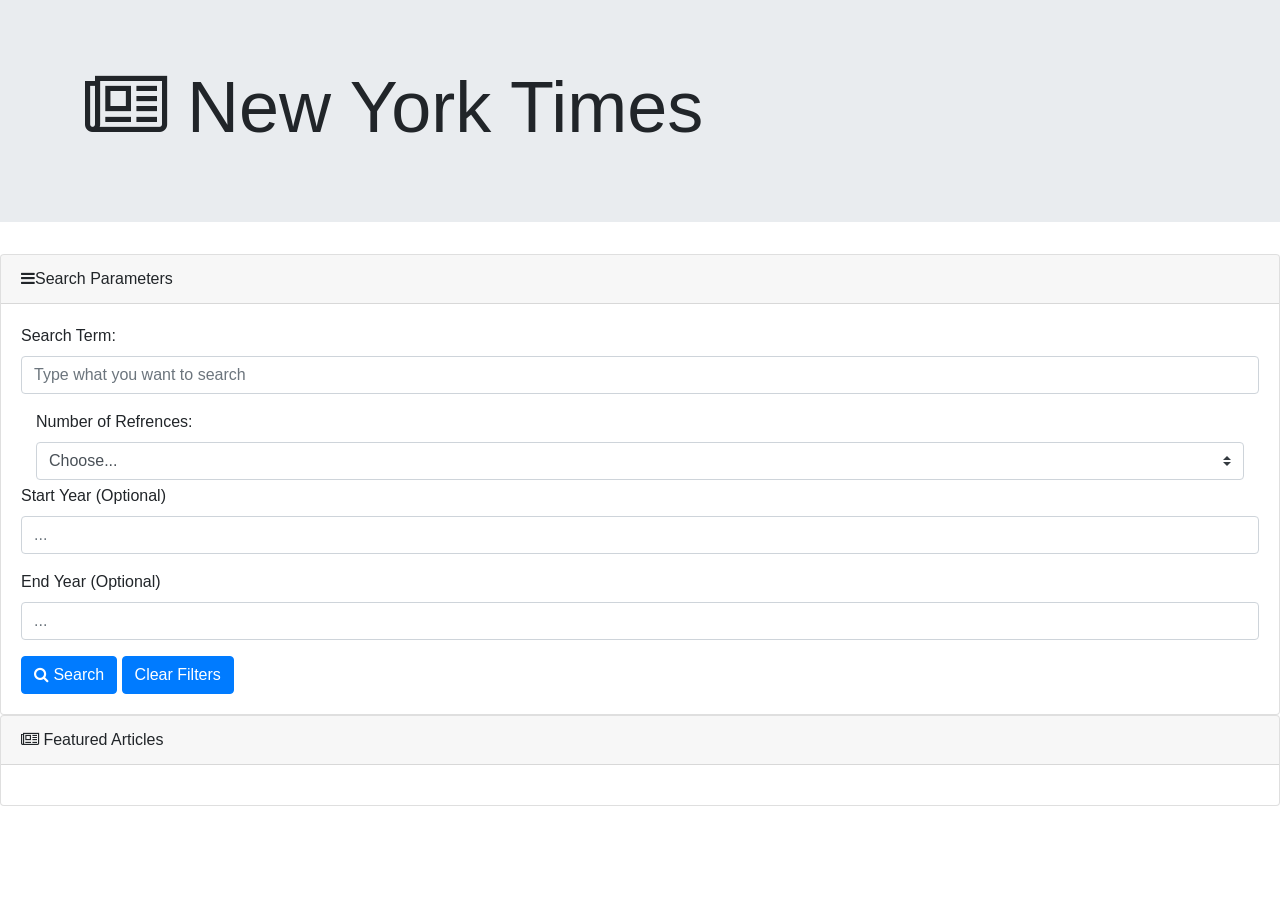
==== main.html @ f3221ae4 "added ids to search parameters" ====
<!DOCTYPE html>
<html>

<head>
    <meta charset="utf-8" />
    <meta http-equiv="X-UA-Compatible" content="IE=edge">
    <title>NYT Search</title>
    <meta name="viewport" content="width=device-width, initial-scale=1">
    <link rel="stylesheet" href="https://stackpath.bootstrapcdn.com/bootstrap/4.1.2/css/bootstrap.min.css" integrity="sha384-Smlep5jCw/wG7hdkwQ/Z5nLIefveQRIY9nfy6xoR1uRYBtpZgI6339F5dgvm/e9B"
        crossorigin="anonymous">
    <link rel="stylesheet" href="https://maxcdn.bootstrapcdn.com/font-awesome/4.7.0/css/font-awesome.min.css">
    <link rel="stylesheet" type="text/css" media="screen" href="style.css" />

</head>

<body>
    <div class="jumbotron jumbotron-fluid">
        <div class="container">
            <h1 class="display-3"><i class="fa fa-newspaper-o" aria-hidden="true"></i> New York Times</h1>
        </div>
    </div>
    <div class="card">
        <div class="card-header">
            <i class="fa fa-navicon" aria-hidden="true"></i>Search Parameters
        </div>
        <div class="card-body">
            <form>
                <div class="form-group">
                    <label for="formGroupExampleInput">Search Term:</label>
                    <input type="text" class="form-control" id="searchTerm" placeholder="Type what you want to search">
                </div>
                <div class="col-auto my-1">
                        <label class="mr-sm-2" for="inlineFormCustomSelect">Number of Refrences:</label>
                        <select class="custom-select mr-sm-2" id="recordsRetrieved">
                          <option selected>Choose...</option>
                          <option value="1">5</option>
                          <option value="2">10</option>
                          <option value="3">15</option>
                        </select>
                </div>
                <div class="form-group">
                        <label for="formGroupExampleInput">Start Year (Optional)</label>
                        <input type="text" class="form-control" id="beginDate" placeholder="...">
                </div>
                <div class="form-group">
                        <label for="formGroupExampleInput">End Year (Optional)</label>
                        <input type="text" class="form-control" id="endDate" placeholder="...">
                </div>
            </form>
            <button type="submit" class="btn btn-primary"><i class="fa fa-search" aria-hidden="true"></i> Search</button>
            <button type="button" class="btn btn-primary"><i class="fa fa-trash-alt" aria-hidden="true"></i>Clear Filters</button>
        </div>

    </div>
    <div class="card">
        <div class="card-header">
            <i class="fa fa-newspaper-o" aria-hidden="true"></i> Featured Articles
        </div>
        <div class="card-body">

        </div>

    </div>
</body>
<script src="https://code.jquery.com/jquery-3.3.1.js" integrity="sha256-2Kok7MbOyxpgUVvAk/HJ2jigOSYS2auK4Pfzbm7uH60=" crossorigin="anonymous"></script>
<script src='main.js'></script>

</html>
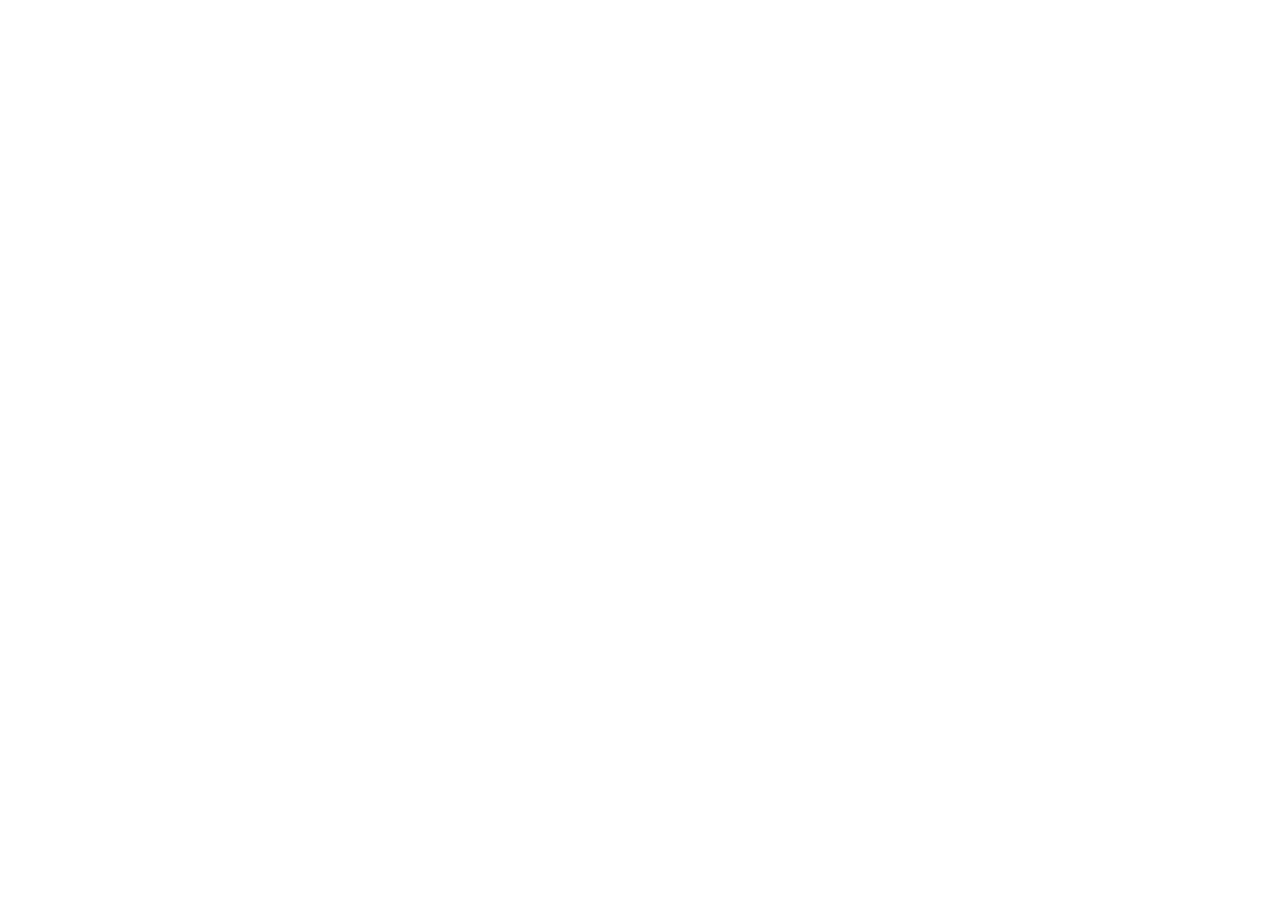
==== commit d07dffef: "wip:1.0" ====
--- a/main.html
+++ b/main.html
@@ -1,68 +1,22 @@
-<!DOCTYPE html>
-<html>
+<!doctype html>
+<html lang="en">
+  <head>
+    <title>Title</title>
+    <!-- Required meta tags -->
+    <meta charset="utf-8">
+    <meta name="viewport" content="width=device-width, initial-scale=1, shrink-to-fit=no">
 
-<head>
-    <meta charset="utf-8" />
-    <meta http-equiv="X-UA-Compatible" content="IE=edge">
-    <title>NYT Search</title>
-    <meta name="viewport" content="width=device-width, initial-scale=1">
-    <link rel="stylesheet" href="https://stackpath.bootstrapcdn.com/bootstrap/4.1.2/css/bootstrap.min.css" integrity="sha384-Smlep5jCw/wG7hdkwQ/Z5nLIefveQRIY9nfy6xoR1uRYBtpZgI6339F5dgvm/e9B"
-        crossorigin="anonymous">
-    <link rel="stylesheet" href="https://maxcdn.bootstrapcdn.com/font-awesome/4.7.0/css/font-awesome.min.css">
-    <link rel="stylesheet" type="text/css" media="screen" href="style.css" />
-
-</head>
-
-<body>
-    <div class="jumbotron jumbotron-fluid">
-        <div class="container">
-            <h1 class="display-3"><i class="fa fa-newspaper-o" aria-hidden="true"></i> New York Times</h1>
-        </div>
-    </div>
-    <div class="card">
-        <div class="card-header">
-            <i class="fa fa-navicon" aria-hidden="true"></i>Search Parameters
-        </div>
-        <div class="card-body">
-            <form>
-                <div class="form-group">
-                    <label for="formGroupExampleInput">Search Term:</label>
-                    <input type="text" class="form-control" id="searchTerm" placeholder="Type what you want to search">
-                </div>
-                <div class="col-auto my-1">
-                        <label class="mr-sm-2" for="inlineFormCustomSelect">Number of Refrences:</label>
-                        <select class="custom-select mr-sm-2" id="recordsRetrieved">
-                          <option selected>Choose...</option>
-                          <option value="1">5</option>
-                          <option value="2">10</option>
-                          <option value="3">15</option>
-                        </select>
-                </div>
-                <div class="form-group">
-                        <label for="formGroupExampleInput">Start Year (Optional)</label>
-                        <input type="text" class="form-control" id="beginDate" placeholder="...">
-                </div>
-                <div class="form-group">
-                        <label for="formGroupExampleInput">End Year (Optional)</label>
-                        <input type="text" class="form-control" id="endDate" placeholder="...">
-                </div>
-            </form>
-            <button type="submit" class="btn btn-primary"><i class="fa fa-search" aria-hidden="true"></i> Search</button>
-            <button type="button" class="btn btn-primary"><i class="fa fa-trash-alt" aria-hidden="true"></i>Clear Filters</button>
-        </div>
-
-    </div>
-    <div class="card">
-        <div class="card-header">
-            <i class="fa fa-newspaper-o" aria-hidden="true"></i> Featured Articles
-        </div>
-        <div class="card-body">
-
-        </div>
-
-    </div>
-</body>
-<script src="https://code.jquery.com/jquery-3.3.1.js" integrity="sha256-2Kok7MbOyxpgUVvAk/HJ2jigOSYS2auK4Pfzbm7uH60=" crossorigin="anonymous"></script>
-<script src='main.js'></script>
-
-</html>+    <!-- Bootstrap CSS -->
+    <link rel="stylesheet" href="https://stackpath.bootstrapcdn.com/bootstrap/4.1.2/css/bootstrap.min.css" integrity="sha384-Smlep5jCw/wG7hdkwQ/Z5nLIefveQRIY9nfy6xoR1uRYBtpZgI6339F5dgvm/e9B" crossorigin="anonymous">
+    <script type="text/javascript" src="https://cdnjs.cloudflare.com/ajax/libs/jquery/3.2.1/jquery.min.js"></script>
+    <script src="main.js"></script>
+  </head>
+  <body>
+      
+    <!-- Optional JavaScript -->
+    <!-- jQuery first, then Popper.js, then Bootstrap JS -->
+    <script src="https://code.jquery.com/jquery-3.3.1.slim.min.js" integrity="sha384-q8i/X+965DzO0rT7abK41JStQIAqVgRVzpbzo5smXKp4YfRvH+8abtTE1Pi6jizo" crossorigin="anonymous"></script>
+    <script src="https://cdnjs.cloudflare.com/ajax/libs/popper.js/1.14.3/umd/popper.min.js" integrity="sha384-ZMP7rVo3mIykV+2+9J3UJ46jBk0WLaUAdn689aCwoqbBJiSnjAK/l8WvCWPIPm49" crossorigin="anonymous"></script>
+    <script src="https://stackpath.bootstrapcdn.com/bootstrap/4.1.2/js/bootstrap.min.js" integrity="sha384-o+RDsa0aLu++PJvFqy8fFScvbHFLtbvScb8AjopnFD+iEQ7wo/CG0xlczd+2O/em" crossorigin="anonymous"></script>
+  </body>
+</html>
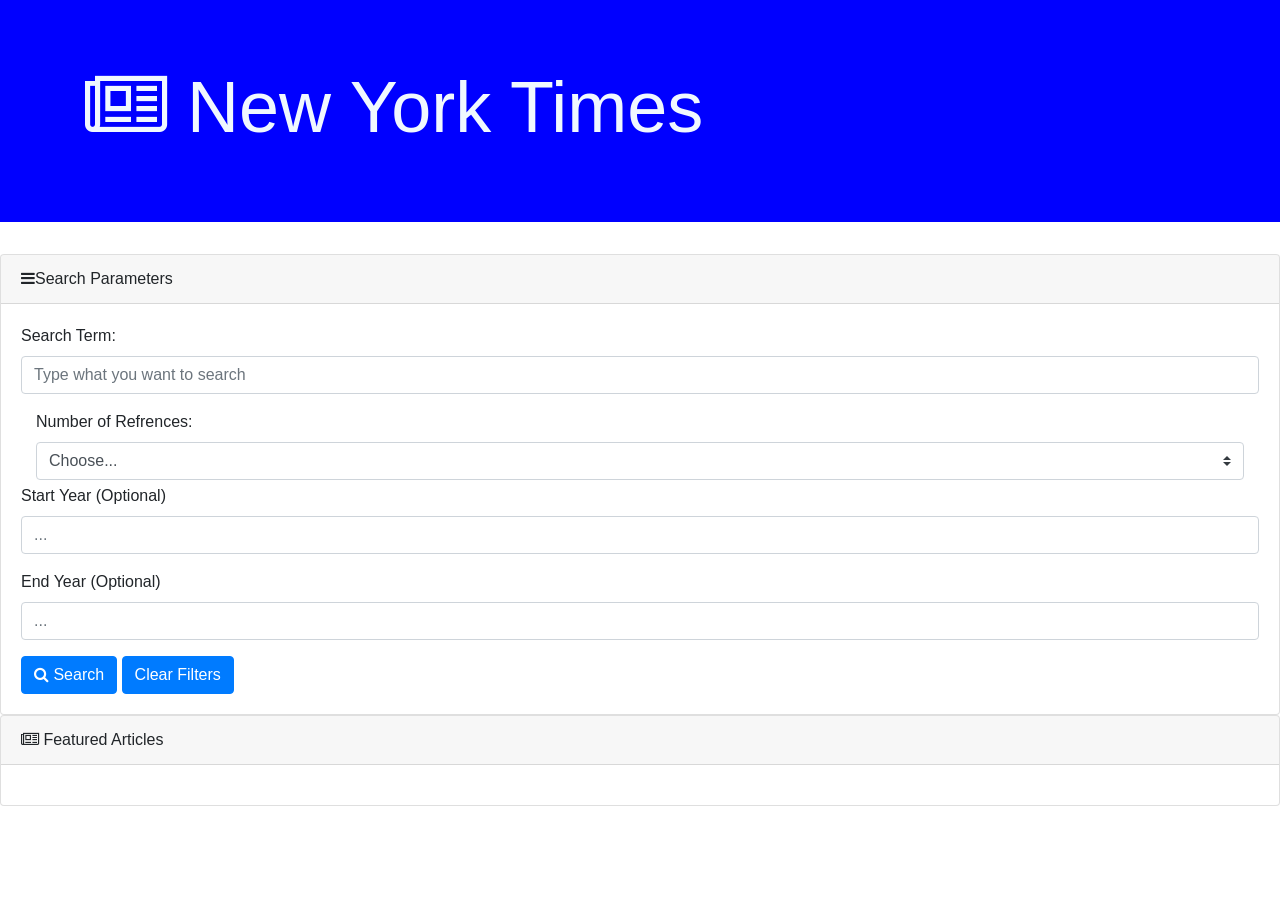
==== commit c320b1f5: "Merge branch 'master' of github.com:arhickox/NYTSearch" ====
--- a/main.html
+++ b/main.html
@@ -1,22 +1,68 @@
-<!doctype html>
-<html lang="en">
-  <head>
-    <title>Title</title>
-    <!-- Required meta tags -->
-    <meta charset="utf-8">
-    <meta name="viewport" content="width=device-width, initial-scale=1, shrink-to-fit=no">
+<!DOCTYPE html>
+<html>
 
-    <!-- Bootstrap CSS -->
-    <link rel="stylesheet" href="https://stackpath.bootstrapcdn.com/bootstrap/4.1.2/css/bootstrap.min.css" integrity="sha384-Smlep5jCw/wG7hdkwQ/Z5nLIefveQRIY9nfy6xoR1uRYBtpZgI6339F5dgvm/e9B" crossorigin="anonymous">
-    <script type="text/javascript" src="https://cdnjs.cloudflare.com/ajax/libs/jquery/3.2.1/jquery.min.js"></script>
-    <script src="main.js"></script>
-  </head>
-  <body>
-      
-    <!-- Optional JavaScript -->
-    <!-- jQuery first, then Popper.js, then Bootstrap JS -->
-    <script src="https://code.jquery.com/jquery-3.3.1.slim.min.js" integrity="sha384-q8i/X+965DzO0rT7abK41JStQIAqVgRVzpbzo5smXKp4YfRvH+8abtTE1Pi6jizo" crossorigin="anonymous"></script>
-    <script src="https://cdnjs.cloudflare.com/ajax/libs/popper.js/1.14.3/umd/popper.min.js" integrity="sha384-ZMP7rVo3mIykV+2+9J3UJ46jBk0WLaUAdn689aCwoqbBJiSnjAK/l8WvCWPIPm49" crossorigin="anonymous"></script>
-    <script src="https://stackpath.bootstrapcdn.com/bootstrap/4.1.2/js/bootstrap.min.js" integrity="sha384-o+RDsa0aLu++PJvFqy8fFScvbHFLtbvScb8AjopnFD+iEQ7wo/CG0xlczd+2O/em" crossorigin="anonymous"></script>
-  </body>
-</html>
+<head>
+    <meta charset="utf-8" />
+    <meta http-equiv="X-UA-Compatible" content="IE=edge">
+    <title>NYT Search</title>
+    <meta name="viewport" content="width=device-width, initial-scale=1">
+    <link rel="stylesheet" href="https://stackpath.bootstrapcdn.com/bootstrap/4.1.2/css/bootstrap.min.css" integrity="sha384-Smlep5jCw/wG7hdkwQ/Z5nLIefveQRIY9nfy6xoR1uRYBtpZgI6339F5dgvm/e9B"
+        crossorigin="anonymous">
+    <link rel="stylesheet" href="https://maxcdn.bootstrapcdn.com/font-awesome/4.7.0/css/font-awesome.min.css">
+    <link rel="stylesheet" type="text/css" media="screen" href="style.css" />
+
+</head>
+
+<body>
+    <div class="jumbotron jumbotron-fluid">
+        <div class="container">
+            <h1 class="display-3"><i class="fa fa-newspaper-o" aria-hidden="true"></i> New York Times</h1>
+        </div>
+    </div>
+    <div class="card">
+        <div class="card-header">
+            <i class="fa fa-navicon" aria-hidden="true"></i>Search Parameters
+        </div>
+        <div class="card-body">
+            <form>
+                <div class="form-group">
+                    <label for="formGroupExampleInput">Search Term:</label>
+                    <input type="text" class="form-control" id="searchTerm" placeholder="Type what you want to search">
+                </div>
+                <div class="col-auto my-1">
+                        <label class="mr-sm-2" for="inlineFormCustomSelect">Number of Refrences:</label>
+                        <select class="custom-select mr-sm-2" id="recordsRetrieved">
+                          <option selected>Choose...</option>
+                          <option value="1">5</option>
+                          <option value="2">10</option>
+                          <option value="3">15</option>
+                        </select>
+                </div>
+                <div class="form-group">
+                        <label for="formGroupExampleInput">Start Year (Optional)</label>
+                        <input type="text" class="form-control" id="beginDate" placeholder="...">
+                </div>
+                <div class="form-group">
+                        <label for="formGroupExampleInput">End Year (Optional)</label>
+                        <input type="text" class="form-control" id="endDate" placeholder="...">
+                </div>
+            </form>
+            <button type="submit" class="btn btn-primary"><i class="fa fa-search" aria-hidden="true"></i> Search</button>
+            <button type="button" class="btn btn-primary"><i class="fa fa-trash-alt" aria-hidden="true"></i>Clear Filters</button>
+        </div>
+
+    </div>
+    <div class="card">
+        <div class="card-header">
+            <i class="fa fa-newspaper-o" aria-hidden="true"></i> Featured Articles
+        </div>
+        <div class="card-body">
+
+        </div>
+
+    </div>
+</body>
+<script src="https://code.jquery.com/jquery-3.3.1.js" integrity="sha256-2Kok7MbOyxpgUVvAk/HJ2jigOSYS2auK4Pfzbm7uH60=" crossorigin="anonymous"></script>
+<script src='main.js'></script>
+
+</html>
--- a/style.css
+++ b/style.css
@@ -0,0 +1,4 @@
+.jumbotron {
+    background-color: blue;
+    color: aliceblue;
+}
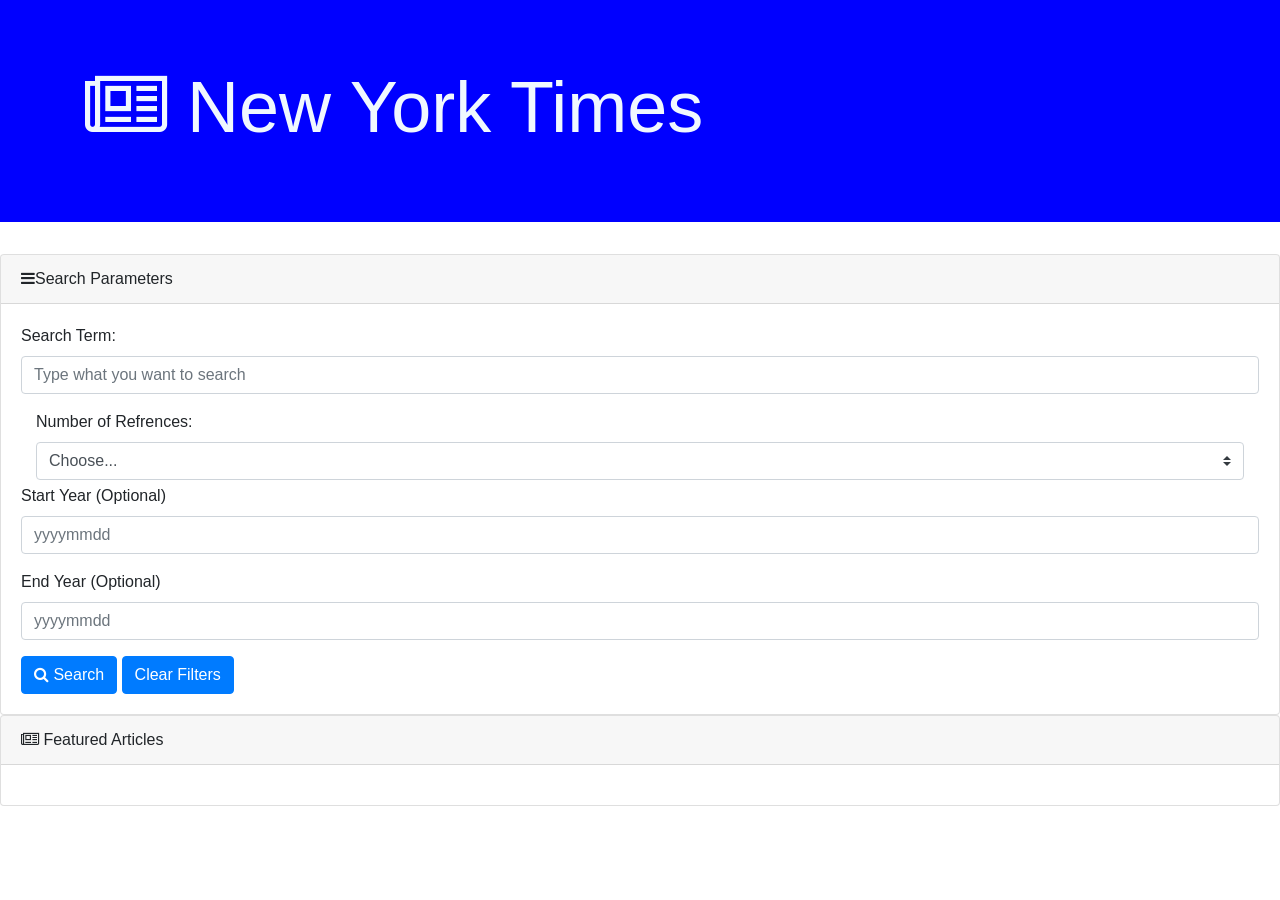
==== commit 10d41549: "merged conflicts" ====
--- a/main.html
+++ b/main.html
@@ -40,15 +40,15 @@
                 </div>
                 <div class="form-group">
                         <label for="formGroupExampleInput">Start Year (Optional)</label>
-                        <input type="text" class="form-control" id="beginDate" placeholder="...">
+                        <input type="text" class="form-control" id="beginDate" placeholder="yyyymmdd">
                 </div>
                 <div class="form-group">
                         <label for="formGroupExampleInput">End Year (Optional)</label>
-                        <input type="text" class="form-control" id="endDate" placeholder="...">
+                        <input type="text" class="form-control" id="endDate" placeholder="yyyymmdd">
                 </div>
             </form>
-            <button type="submit" class="btn btn-primary"><i class="fa fa-search" aria-hidden="true"></i> Search</button>
-            <button type="button" class="btn btn-primary"><i class="fa fa-trash-alt" aria-hidden="true"></i>Clear Filters</button>
+            <button type="submit" id="searchBtn" class="btn btn-primary"><i class="fa fa-search" aria-hidden="true"></i> Search</button>
+            <button type="button" id="clearBtn" class="btn btn-primary"><i class="fa fa-trash-alt" aria-hidden="true"></i>Clear Filters</button>
         </div>
 
     </div>
@@ -56,7 +56,7 @@
         <div class="card-header">
             <i class="fa fa-newspaper-o" aria-hidden="true"></i> Featured Articles
         </div>
-        <div class="card-body">
+        <div class="card-body" id="resultCard">
 
         </div>
 
@@ -65,4 +65,4 @@
 <script src="https://code.jquery.com/jquery-3.3.1.js" integrity="sha256-2Kok7MbOyxpgUVvAk/HJ2jigOSYS2auK4Pfzbm7uH60=" crossorigin="anonymous"></script>
 <script src='main.js'></script>
 
-</html>+</html>
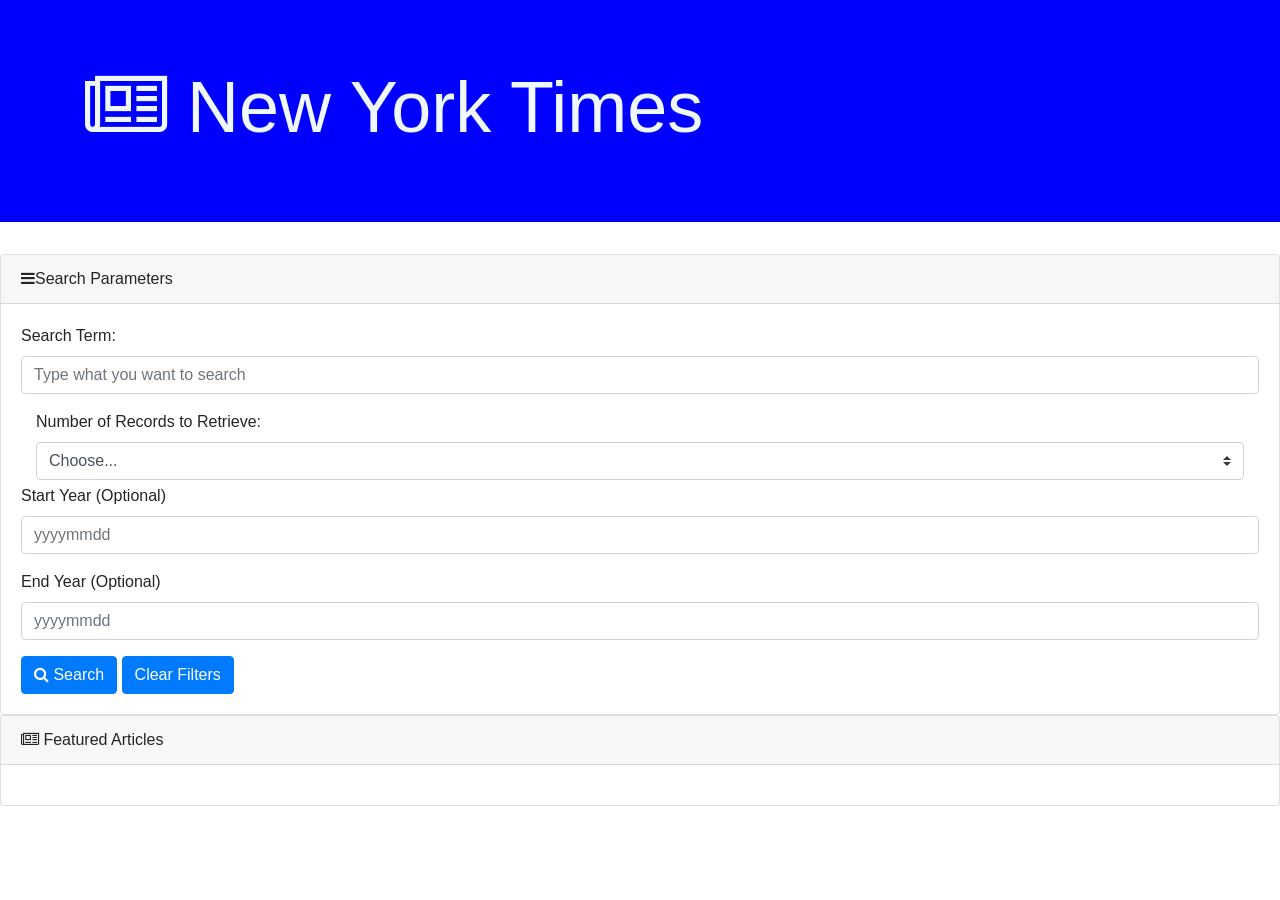
==== commit cd11ba31: "modified main.js & main.html to display response" ====
--- a/main.html
+++ b/main.html
@@ -24,18 +24,21 @@
             <i class="fa fa-navicon" aria-hidden="true"></i>Search Parameters
         </div>
         <div class="card-body">
-            <form>
+            <form id="myForm">
                 <div class="form-group">
                     <label for="formGroupExampleInput">Search Term:</label>
                     <input type="text" class="form-control" id="searchTerm" placeholder="Type what you want to search">
                 </div>
                 <div class="col-auto my-1">
-                        <label class="mr-sm-2" for="inlineFormCustomSelect">Number of Refrences:</label>
-                        <select class="custom-select mr-sm-2" id="recordsRetrieved">
+                        <label class="mr-sm-2" for="inlineFormCustomSelect">Number of Records to Retrieve:</label>
+                        <select class="custom-select mr-sm-2" id="records">
                           <option selected>Choose...</option>
-                          <option value="1">5</option>
-                          <option value="2">10</option>
-                          <option value="3">15</option>
+                          <option value="5">5</option>
+                          <option value="6">6</option>
+                          <option value="7">7</option>
+                          <option value="8">8</option>
+                          <option value="9">9</option>
+                          <option value="10">10</option>
                         </select>
                 </div>
                 <div class="form-group">
@@ -56,9 +59,7 @@
         <div class="card-header">
             <i class="fa fa-newspaper-o" aria-hidden="true"></i> Featured Articles
         </div>
-        <div class="card-body" id="resultCard">
-
-        </div>
+        <div class="card-body" id="resultCard"></div>
 
     </div>
 </body>
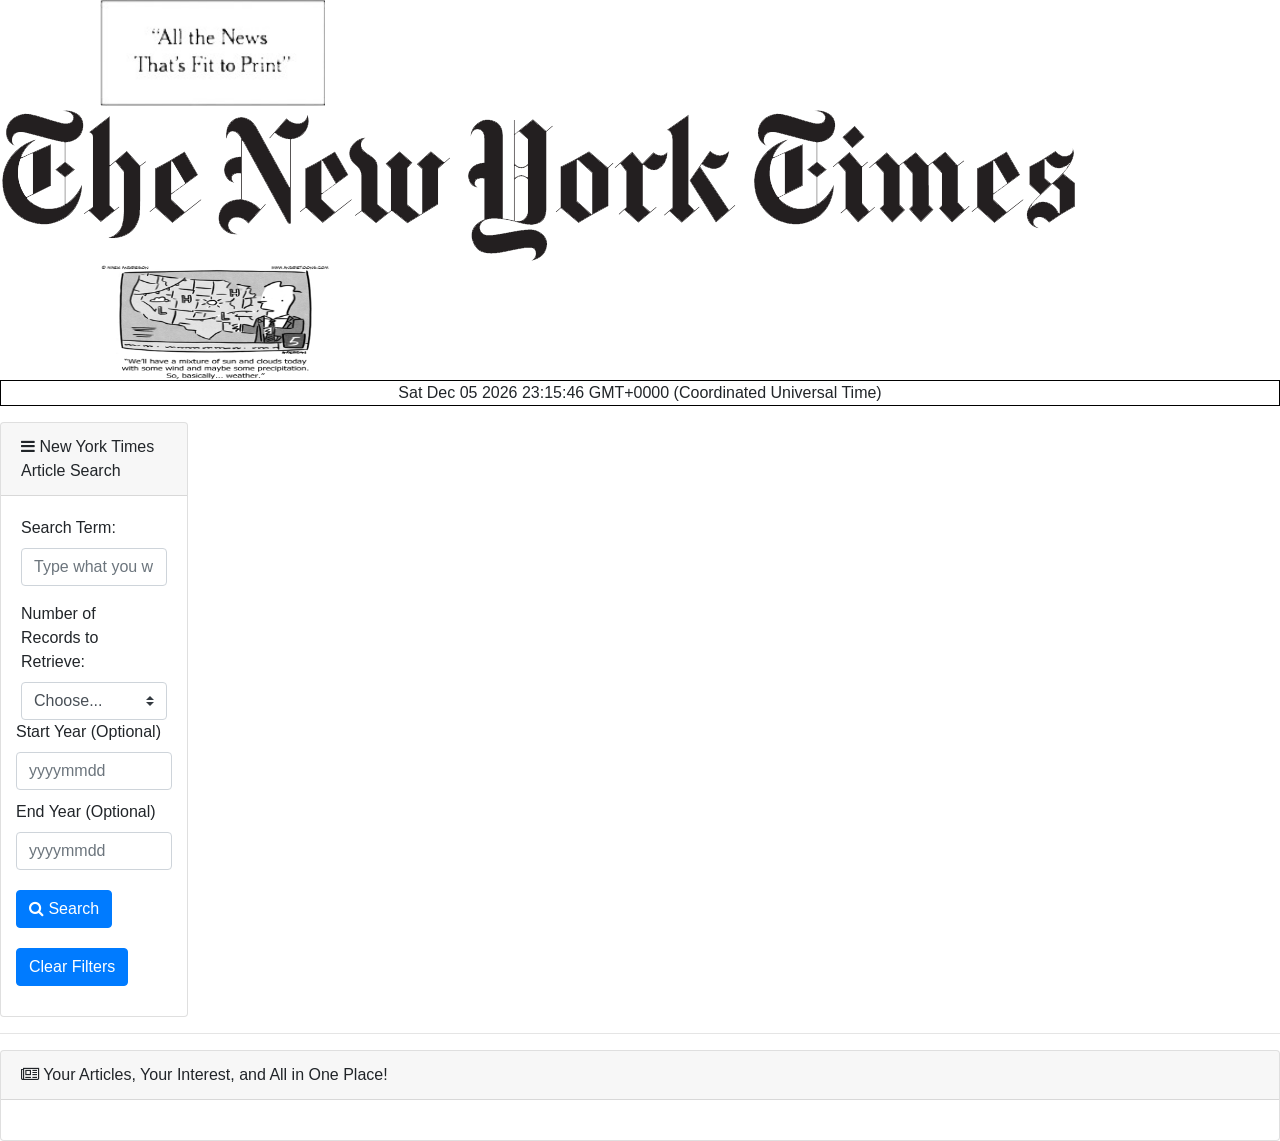
==== commit b5e4724d: "rearranged html" ====
--- a/main.html
+++ b/main.html
@@ -14,56 +14,75 @@
 </head>
 
 <body>
-    <div class="jumbotron jumbotron-fluid">
-        <div class="container">
-            <h1 class="display-3"><i class="fa fa-newspaper-o" aria-hidden="true"></i> New York Times</h1>
+    <header id="nytlogo">
+        <img id="fit2print" src="images/nyt fit to print.jpg" alt="All the News Thats Fit to Print" height="106.22px" width="225px">
+        <img src="images/NYlogo.png" alt="New York Times Logo">
+        <img src="images/weather report.png" alt="Weather Report Pending..." id="fit2print" height="115px" width="230px">
+        <section>
+            <p id="datenyt"></p>
+        </section>
+    </header>
+    <div class="row justify-content-left">
+        <div class="col-lg-2 searchbox">
+            <div class="card">
+                <div class="card-header">
+                    <i class="fa fa-navicon" aria-hidden="true"></i> New York Times Article Search
+                </div>
+                <div class="card-body">
+                    <div class="row">
+                        <div class="col-lg-12">
+                            <form id="myForm">
+                                <div class="form-group">
+                                    <label for="formGroupExampleInput">Search Term:</label>
+                                    <input type="text" class="form-control" id="searchTerm" placeholder="Type what you want to search">
+                                </div>
+                        </div>
+                    </div>
+                    <div class="row">
+                        <div class="col-lg-12">
+                            <label class="mr-sm-2" for="inlineFormCustomSelect">Number of Records to Retrieve:</label>
+                            <select class="custom-select mr-sm-2" id="records">
+                                <option selected>Choose...</option>
+                                <option value="5">5</option>
+                                <option value="6">6</option>
+                                <option value="7">7</option>
+                                <option value="8">8</option>
+                                <option value="9">9</option>
+                                <option value="10">10</option>
+                            </select>
+                        </div>
+                        <div class="form-group dateBtn">
+                            <label for="formGroupExampleInput">Start Year (Optional)</label>
+                            <input type="text" class="form-control" id="beginDate" placeholder="yyyymmdd">
+                        </div>
+                        <div class="form-group dateBtn">
+                            <label for="formGroupExampleInput">End Year (Optional)</label>
+                            <input type="text" class="form-control" id="endDate" placeholder="yyyymmdd">
+                        </div>
+                        </form>
+                        <button type="submit" id="searchBtn" class="btn btn-primary"><i class="fa fa-search" aria-hidden="true"></i>
+                            Search</button>
+                        <button type="button" id="clearBtn" class="btn btn-primary"><i class="fa fa-trash-alt" aria-hidden="true"></i>Clear
+                            Filters
+                        </button>
+                    </div>
+
+                </div>
+            </div>
         </div>
     </div>
-    <div class="card">
-        <div class="card-header">
-            <i class="fa fa-navicon" aria-hidden="true"></i>Search Parameters
+    <hr>
+    <div class="row">
+        <div class="col-lg-12">
+            <div class="card">
+                <div class="card-header">
+                    <i class="fa fa-newspaper-o" aria-hidden="true"></i> Your Articles, Your Interest, and All in One Place!
+                </div>
+                <div class="card-body" id="resultCard"></div>
+            </div>
         </div>
-        <div class="card-body">
-            <form id="myForm">
-                <div class="form-group">
-                    <label for="formGroupExampleInput">Search Term:</label>
-                    <input type="text" class="form-control" id="searchTerm" placeholder="Type what you want to search">
-                </div>
-                <div class="col-auto my-1">
-                        <label class="mr-sm-2" for="inlineFormCustomSelect">Number of Records to Retrieve:</label>
-                        <select class="custom-select mr-sm-2" id="records">
-                          <option selected>Choose...</option>
-                          <option value="5">5</option>
-                          <option value="6">6</option>
-                          <option value="7">7</option>
-                          <option value="8">8</option>
-                          <option value="9">9</option>
-                          <option value="10">10</option>
-                        </select>
-                </div>
-                <div class="form-group">
-                        <label for="formGroupExampleInput">Start Year (Optional)</label>
-                        <input type="text" class="form-control" id="beginDate" placeholder="yyyymmdd">
-                </div>
-                <div class="form-group">
-                        <label for="formGroupExampleInput">End Year (Optional)</label>
-                        <input type="text" class="form-control" id="endDate" placeholder="yyyymmdd">
-                </div>
-            </form>
-            <button type="submit" id="searchBtn" class="btn btn-primary"><i class="fa fa-search" aria-hidden="true"></i> Search</button>
-            <button type="button" id="clearBtn" class="btn btn-primary"><i class="fa fa-trash-alt" aria-hidden="true"></i>Clear Filters</button>
-        </div>
-
-    </div>
-    <div class="card">
-        <div class="card-header">
-            <i class="fa fa-newspaper-o" aria-hidden="true"></i> Featured Articles
-        </div>
-        <div class="card-body" id="resultCard"></div>
-
-    </div>
 </body>
 <script src="https://code.jquery.com/jquery-3.3.1.js" integrity="sha256-2Kok7MbOyxpgUVvAk/HJ2jigOSYS2auK4Pfzbm7uH60=" crossorigin="anonymous"></script>
 <script src='main.js'></script>
 
-</html>
+</html>
--- a/style.css
+++ b/style.css
@@ -1,4 +1,43 @@
 .jumbotron {
-    background-color: blue;
+    background-color: #20325A;
     color: aliceblue;
 }
+/* #nytlogo { 
+    border-bottom: 1px solid black;
+} */
+
+body {
+    /* background-image: url(images/new-york-times-and-coffee.jpg);
+    background-repeat: no-repeat;
+    width: 100%; */
+
+}
+#fit2print {
+    margin: 0px 50px 0px 100px;
+}
+
+.card {
+    align-content: center;
+
+}
+.mainbox {
+    background-color: black;
+    opacity: 0.8;
+}
+
+#searchBtn {
+    margin: 10px;
+}
+
+#clearBtn {
+    margin: 10px;
+}
+
+.dateBtn {
+    margin:  0px 10px 10px 10px;
+}
+
+#datenyt {
+    border: 1px solid black;
+    text-align: center;
+}
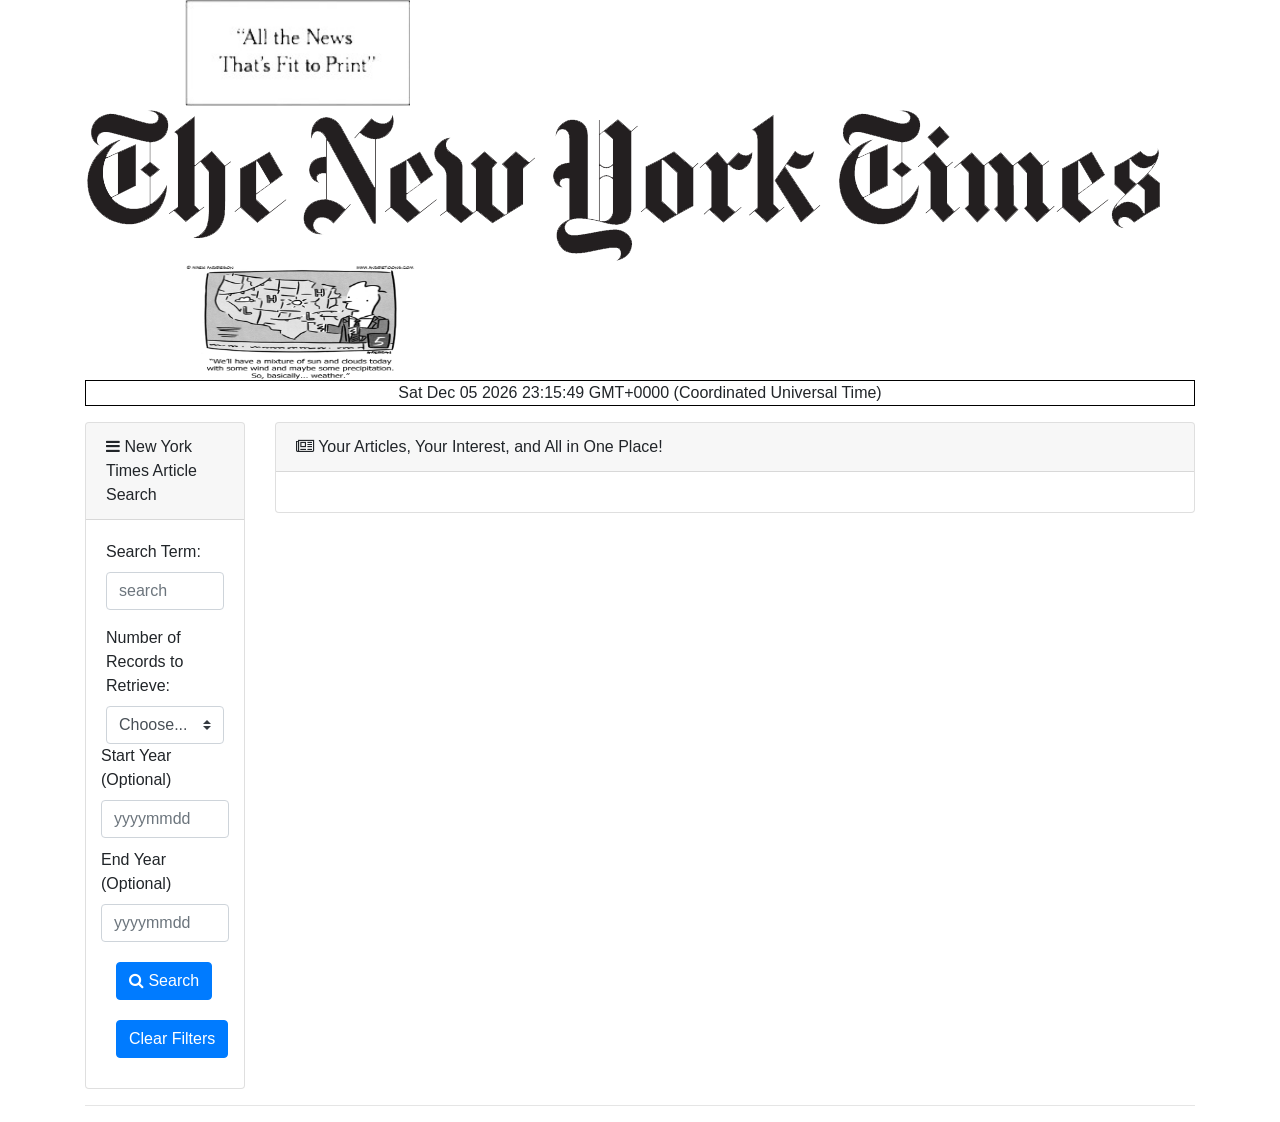
==== commit 4d63d0fd: "ready to search multiple entries without refreshing browser" ====
--- a/main.html
+++ b/main.html
@@ -14,73 +14,77 @@
 </head>
 
 <body>
-    <header id="nytlogo">
-        <img id="fit2print" src="images/nyt fit to print.jpg" alt="All the News Thats Fit to Print" height="106.22px" width="225px">
-        <img src="images/NYlogo.png" alt="New York Times Logo">
-        <img src="images/weather report.png" alt="Weather Report Pending..." id="fit2print" height="115px" width="230px">
-        <section>
-            <p id="datenyt"></p>
-        </section>
-    </header>
-    <div class="row justify-content-left">
-        <div class="col-lg-2 searchbox">
-            <div class="card">
-                <div class="card-header">
-                    <i class="fa fa-navicon" aria-hidden="true"></i> New York Times Article Search
-                </div>
-                <div class="card-body">
-                    <div class="row">
-                        <div class="col-lg-12">
-                            <form id="myForm">
-                                <div class="form-group">
-                                    <label for="formGroupExampleInput">Search Term:</label>
-                                    <input type="text" class="form-control" id="searchTerm" placeholder="Type what you want to search">
-                                </div>
+    <div class="container">
+        <header id="nytlogo">
+            <img id="fit2print" src="images/nyt fit to print.jpg" alt="All the News Thats Fit to Print" height="106.22px" width="225px">
+            <img src="images/NYlogo.png" alt="New York Times Logo">
+            <img src="images/weather report.png" alt="Weather Report Pending..." id="fit2print" height="115px" width="230px">
+            <section>
+                <p id="datenyt"></p>
+            </section>
+        </header>
+
+        <div class="row justify-content-left">
+            <div class="col-lg-2 searchbox">
+                <div class="card">
+                    <div class="card-header">
+                        <i class="fa fa-navicon" aria-hidden="true"></i> New York Times Article Search
+                    </div>
+                    <div class="card-body">
+                        <div class="row">
+                            <div class="col-lg-12">
+                                <form id="myForm">
+                                    <div class="form-group">
+                                        <label for="formGroupExampleInput">Search Term:</label>
+                                        <input type="text" class="form-control" id="searchTerm" placeholder="search">
+                                    </div>
+
+                                    <div class="row">
+                                        <div class="col-lg-12">
+                                            <label class="mr-sm-2" for="inlineFormCustomSelect">Number of Records to Retrieve:</label>
+                                            <select class="custom-select mr-sm-2" id="records">
+                                                <option selected>Choose...</option>
+                                                <option value="5">5</option>
+                                                <option value="6">6</option>
+                                                <option value="7">7</option>
+                                                <option value="8">8</option>
+                                                <option value="9">9</option>
+                                                <option value="10">10</option>
+                                            </select>
+                                        </div>
+                                        <div class="form-group dateBtn">
+                                            <label for="formGroupExampleInput">Start Year (Optional)</label>
+                                            <input type="text" class="form-control" id="beginDate" placeholder="yyyymmdd">
+                                        </div>
+                                        <div class="form-group dateBtn">
+                                            <label for="formGroupExampleInput">End Year (Optional)</label>
+                                            <input type="text" class="form-control" id="endDate" placeholder="yyyymmdd">
+                                        </div>
+                                    </div>
+                                </form>
+
+                                <button type="submit" id="searchBtn" class="btn btn-primary"><i class="fa fa-search" aria-hidden="true"></i>
+                                    Search
+                                </button>
+                                <button type="button" id="clearBtn" class="btn btn-primary"><i class="fa fa-trash-alt" aria-hidden="true"></i>Clear
+                                    Filters
+                                </button>
+                            </div>
                         </div>
                     </div>
-                    <div class="row">
-                        <div class="col-lg-12">
-                            <label class="mr-sm-2" for="inlineFormCustomSelect">Number of Records to Retrieve:</label>
-                            <select class="custom-select mr-sm-2" id="records">
-                                <option selected>Choose...</option>
-                                <option value="5">5</option>
-                                <option value="6">6</option>
-                                <option value="7">7</option>
-                                <option value="8">8</option>
-                                <option value="9">9</option>
-                                <option value="10">10</option>
-                            </select>
-                        </div>
-                        <div class="form-group dateBtn">
-                            <label for="formGroupExampleInput">Start Year (Optional)</label>
-                            <input type="text" class="form-control" id="beginDate" placeholder="yyyymmdd">
-                        </div>
-                        <div class="form-group dateBtn">
-                            <label for="formGroupExampleInput">End Year (Optional)</label>
-                            <input type="text" class="form-control" id="endDate" placeholder="yyyymmdd">
-                        </div>
-                        </form>
-                        <button type="submit" id="searchBtn" class="btn btn-primary"><i class="fa fa-search" aria-hidden="true"></i>
-                            Search</button>
-                        <button type="button" id="clearBtn" class="btn btn-primary"><i class="fa fa-trash-alt" aria-hidden="true"></i>Clear
-                            Filters
-                        </button>
-                    </div>
-
                 </div>
             </div>
-        </div>
-    </div>
-    <hr>
-    <div class="row">
-        <div class="col-lg-12">
-            <div class="card">
-                <div class="card-header">
-                    <i class="fa fa-newspaper-o" aria-hidden="true"></i> Your Articles, Your Interest, and All in One Place!
-                </div>
-                <div class="card-body" id="resultCard"></div>
+            <div class=" articles col-lg-10">
+                    <div class="card">
+                        <div class="card-header">
+                            <i class="fa fa-newspaper-o" aria-hidden="true"></i> Your Articles, Your Interest, and All in One Place!
+                        </div>
+                        <div class="card-body" id="resultCard"></div>
+                    </div>
             </div>
         </div>
+        <hr>
+
 </body>
 <script src="https://code.jquery.com/jquery-3.3.1.js" integrity="sha256-2Kok7MbOyxpgUVvAk/HJ2jigOSYS2auK4Pfzbm7uH60=" crossorigin="anonymous"></script>
 <script src='main.js'></script>
--- a/style.css
+++ b/style.css
@@ -20,6 +20,11 @@
     align-content: center;
 
 }
+
+.articles {
+    float: left;
+}
+
 .mainbox {
     background-color: black;
     opacity: 0.8;
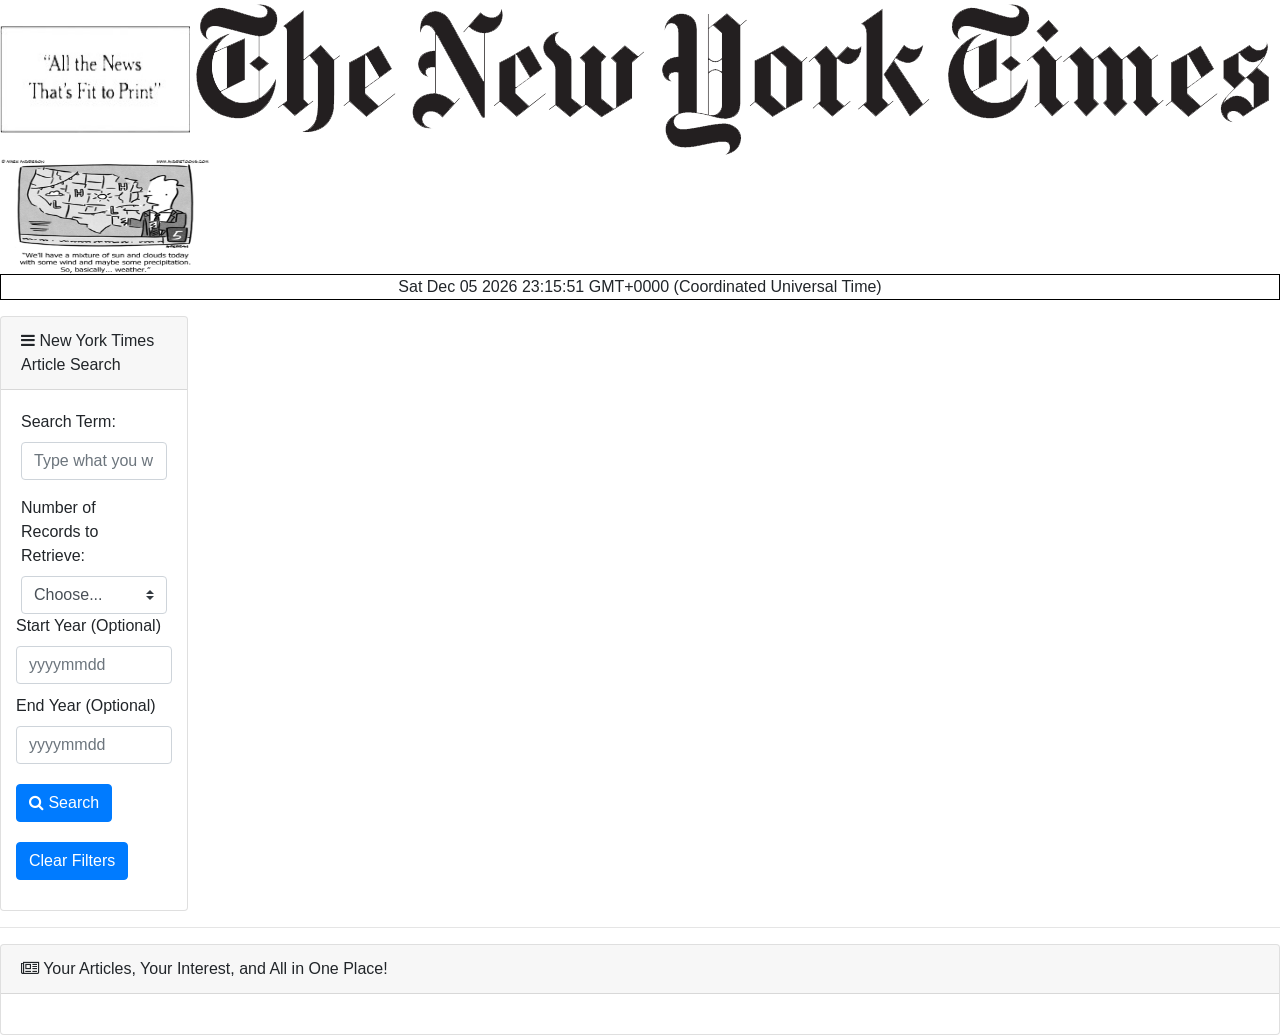
==== commit e8b070e5: "changed side pics of header to fit normal laptop screen" ====
--- a/main.html
+++ b/main.html
@@ -14,77 +14,73 @@
 </head>
 
 <body>
-    <div class="container">
-        <header id="nytlogo">
-            <img id="fit2print" src="images/nyt fit to print.jpg" alt="All the News Thats Fit to Print" height="106.22px" width="225px">
-            <img src="images/NYlogo.png" alt="New York Times Logo">
-            <img src="images/weather report.png" alt="Weather Report Pending..." id="fit2print" height="115px" width="230px">
-            <section>
-                <p id="datenyt"></p>
-            </section>
-        </header>
-
-        <div class="row justify-content-left">
-            <div class="col-lg-2 searchbox">
-                <div class="card">
-                    <div class="card-header">
-                        <i class="fa fa-navicon" aria-hidden="true"></i> New York Times Article Search
-                    </div>
-                    <div class="card-body">
-                        <div class="row">
-                            <div class="col-lg-12">
-                                <form id="myForm">
-                                    <div class="form-group">
-                                        <label for="formGroupExampleInput">Search Term:</label>
-                                        <input type="text" class="form-control" id="searchTerm" placeholder="search">
-                                    </div>
-
-                                    <div class="row">
-                                        <div class="col-lg-12">
-                                            <label class="mr-sm-2" for="inlineFormCustomSelect">Number of Records to Retrieve:</label>
-                                            <select class="custom-select mr-sm-2" id="records">
-                                                <option selected>Choose...</option>
-                                                <option value="5">5</option>
-                                                <option value="6">6</option>
-                                                <option value="7">7</option>
-                                                <option value="8">8</option>
-                                                <option value="9">9</option>
-                                                <option value="10">10</option>
-                                            </select>
-                                        </div>
-                                        <div class="form-group dateBtn">
-                                            <label for="formGroupExampleInput">Start Year (Optional)</label>
-                                            <input type="text" class="form-control" id="beginDate" placeholder="yyyymmdd">
-                                        </div>
-                                        <div class="form-group dateBtn">
-                                            <label for="formGroupExampleInput">End Year (Optional)</label>
-                                            <input type="text" class="form-control" id="endDate" placeholder="yyyymmdd">
-                                        </div>
-                                    </div>
-                                </form>
-
-                                <button type="submit" id="searchBtn" class="btn btn-primary"><i class="fa fa-search" aria-hidden="true"></i>
-                                    Search
-                                </button>
-                                <button type="button" id="clearBtn" class="btn btn-primary"><i class="fa fa-trash-alt" aria-hidden="true"></i>Clear
-                                    Filters
-                                </button>
-                            </div>
+    <header id="nytlogo">
+        <img id="fit2print" src="images/nyt fit to print.jpg" alt="All the News Thats Fit to Print" height="106.22px" width="190px">
+        <img src="images/NYlogo.png" alt="New York Times Logo">
+        <img src="images/weather report.png" alt="Weather Report Pending..." id="fit2print" height="115px" width="210px">
+        <section>
+            <p id="datenyt"></p>
+        </section>
+    </header>
+    <div class="row justify-content-left">
+        <div class="col-lg-2 searchbox">
+            <div class="card">
+                <div class="card-header">
+                    <i class="fa fa-navicon" aria-hidden="true"></i> New York Times Article Search
+                </div>
+                <div class="card-body">
+                    <div class="row">
+                        <div class="col-lg-12">
+                            <form id="myForm">
+                                <div class="form-group">
+                                    <label for="formGroupExampleInput">Search Term:</label>
+                                    <input type="text" class="form-control" id="searchTerm" placeholder="Type what you want to search">
+                                </div>
                         </div>
                     </div>
+                    <div class="row">
+                        <div class="col-lg-12">
+                            <label class="mr-sm-2" for="inlineFormCustomSelect">Number of Records to Retrieve:</label>
+                            <select class="custom-select mr-sm-2" id="records">
+                                <option selected>Choose...</option>
+                                <option value="5">5</option>
+                                <option value="6">6</option>
+                                <option value="7">7</option>
+                                <option value="8">8</option>
+                                <option value="9">9</option>
+                                <option value="10">10</option>
+                            </select>
+                        </div>
+                        <div class="form-group dateBtn">
+                            <label for="formGroupExampleInput">Start Year (Optional)</label>
+                            <input type="text" class="form-control" id="beginDate" placeholder="yyyymmdd">
+                        </div>
+                        <div class="form-group dateBtn">
+                            <label for="formGroupExampleInput">End Year (Optional)</label>
+                            <input type="text" class="form-control" id="endDate" placeholder="yyyymmdd">
+                        </div>
+                        </form>
+                        <button type="submit" id="searchBtn" class="btn btn-primary"><i class="fa fa-search" aria-hidden="true"></i>
+                            Search</button>
+                        <button type="button" id="clearBtn" class="btn btn-primary"><i class="fa fa-trash-alt" aria-hidden="true"></i>Clear
+                            Filters
+                        </button>
+                    </div>
+
                 </div>
             </div>
-            <div class=" articles col-lg-10">
-                    <div class="card">
-                        <div class="card-header">
-                            <i class="fa fa-newspaper-o" aria-hidden="true"></i> Your Articles, Your Interest, and All in One Place!
-                        </div>
-                        <div class="card-body" id="resultCard"></div>
-                    </div>
+        </div>
+    </div>
+    <hr>
+    <div class="row">
+        <div class="col-lg-12">
+            <div class="card">
+                <div class="card-header">
+                    <i class="fa fa-newspaper-o" aria-hidden="true"></i> Your Articles, Your Interest, and All in One Place!
+                </div>
+                <div class="card-body" id="resultCard"></div>
             </div>
         </div>
-        <hr>
-
 </body>
 <script src="https://code.jquery.com/jquery-3.3.1.js" integrity="sha256-2Kok7MbOyxpgUVvAk/HJ2jigOSYS2auK4Pfzbm7uH60=" crossorigin="anonymous"></script>
 <script src='main.js'></script>
--- a/style.css
+++ b/style.css
@@ -13,18 +13,13 @@
 
 }
 #fit2print {
-    margin: 0px 50px 0px 100px;
+    /* margin: 0px 50px 0px 75px; */
 }
 
 .card {
     align-content: center;
 
 }
-
-.articles {
-    float: left;
-}
-
 .mainbox {
     background-color: black;
     opacity: 0.8;
